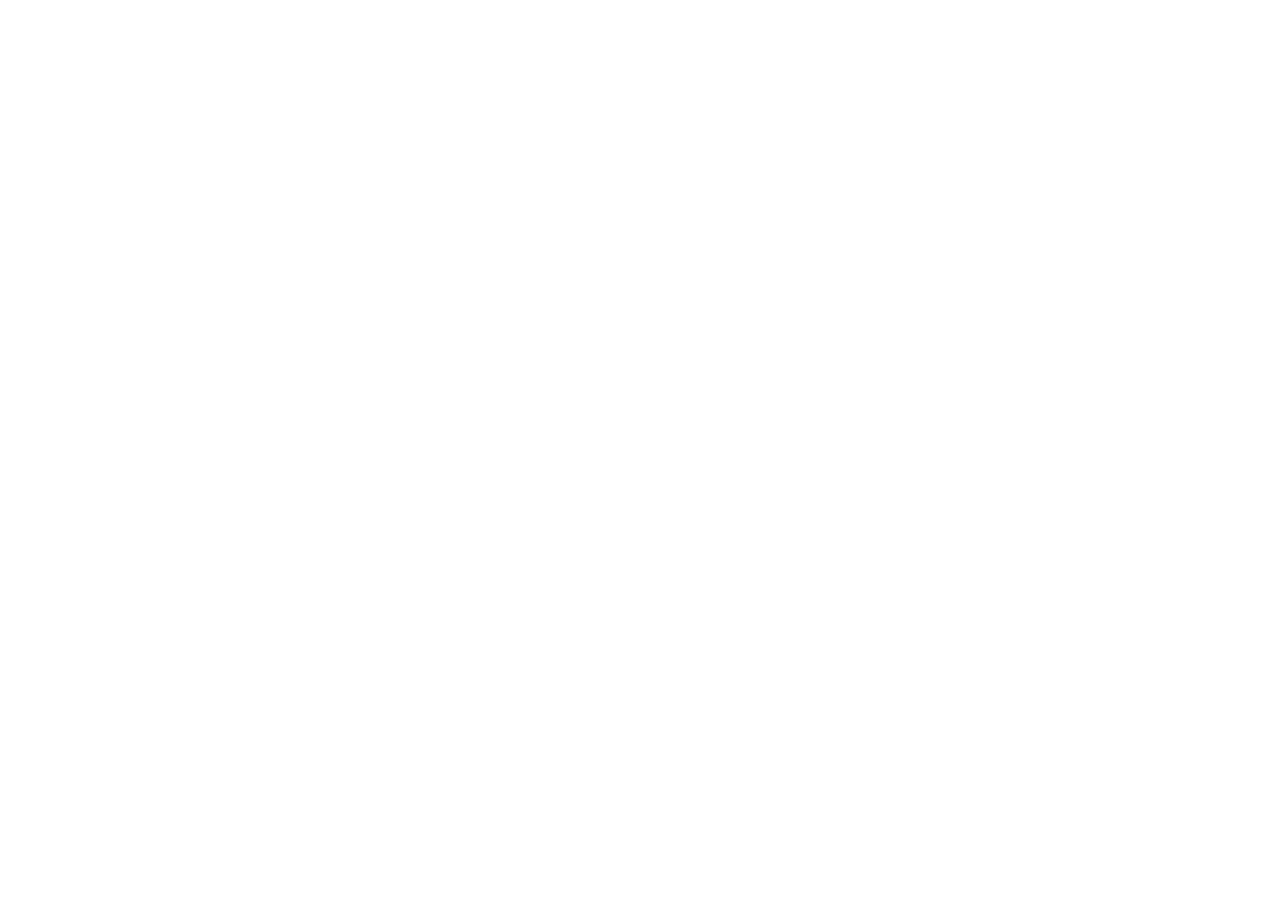
==== Index.html @ f9b5e38b "Started the portfolio. Included a browser tab icon, the reset css file, and started the html layout." ====
<!---------------------------------- 
-    Project: Personal Portfolio
-    Description: My personal portfolio outlining projects, 
-    achievements, my school life, and includes things such as 
-    my resume and job experiences.
-    Author: Eric Edwards
-    Date: 3/23/2022
-    File: Index.html
----------------------------------->
<!DOCTYPE html>
<html>

<head>
    <title>EE Portfolio - Home</title>
    <meta charset="utf-8" />
    <meta name="viewport" content="width=device-width, initial-scale=1.0" />
    <meta name="keywords" content="Eric, Edwards, Portfolio, Assabet" />
    <meta name="author" content="Eric Edwards" />
    <meta name="description" content="Eric Edwards' Portfolio" />
    <link rel="icon" href="Icons/favicon.ico" type="image/x-icon" />
    <link rel="stylesheet" href="Reset.css" />
    <link rel="stylesheet" href="Base.css" />
</head>

<body>
    <section id="banner">

    </section>
    <nav>

    </nav>
    <section class="bodyGrid">

    </section>
    <footer>

    </footer>
</body>

</html>
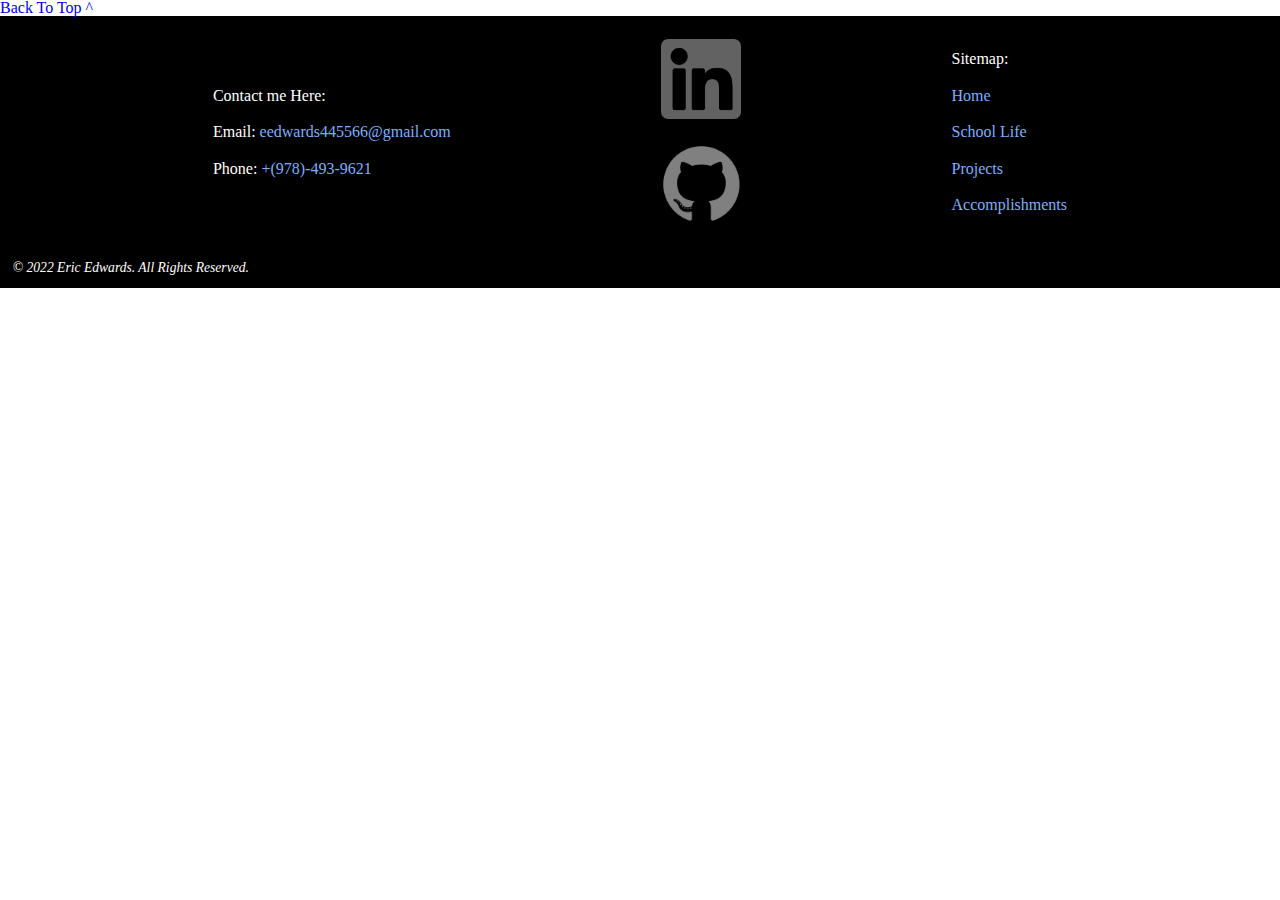
==== commit cbccb650: "worked on Footer stuffs" ====
--- a/Index.html
+++ b/Index.html
@@ -8,7 +8,7 @@
 -    File: Index.html
 ----------------------------------->
 <!DOCTYPE html>
-<html>
+<html lang="en">
 
 <head>
     <title>EE Portfolio - Home</title>
@@ -23,17 +23,74 @@
 </head>
 
 <body>
+    <!-- Home Page banner with multiple randomized on refresh images as the background to the banner title text  -->
     <section id="banner">
 
     </section>
+    <!-- fixed nav so it is always accessible to the viewer -->
     <nav>
 
     </nav>
-    <section class="bodyGrid">
+    <!--
+        Content of the page. Vertical flex with either a fixed or parallaxed background. 
+        Whitespace in between each content div which will have css animations.
+     -->
+    <section class="bodyFlex">
+        <!-- each div is a horizontal flex, containing text and an image on alternating sides. -->
+        <div class="contentSpace" id="bio">
 
+        </div>
+        <div class="whiteSpace">
+
+        </div>
+        <div class="contentSpace" id="project">
+
+        </div>
+        <div class="whiteSpace">
+
+        </div>
+        <div class="contentSpace" id="robot">
+
+        </div>
+        <div class="whiteSpace">
+
+        </div>
+        <div class="contentSpace" id="resume">
+
+        </div>
+        <div class="toTop">
+            <a href="#bio">Back To Top ^</a>
+        </div>
     </section>
+    <!-- includes copyright, sitemap, contact information and link to accounts such as GitHub and LinkedIn -->
     <footer>
-
+        <div class="footItem" id="footInfo">
+            <div id="contact">
+                <ul class="footList" id="contactList">
+                    <li>Contact me Here:</li>
+                    <li>Email: <a href="mailto:eedwards445566@gmail.com">eedwards445566@gmail.com</a></li>
+                    <li>Phone: <a href="tel:+9784939621">+(978)-493-9621</a></li>
+                </ul>
+            </div>
+            <div id="accounts">
+                <ul class="footList" id="accountList">
+                    <li><a href=""><img src="Icons/LinkedInIcon.png" alt="LinkedIn" id="LinkedIn"></a></li>
+                    <li><a href=""><img src="Icons/GitHubIcon.png" alt="GitHub" id="GitHub"></a></li>
+                </ul>
+            </div>
+            <div id="explore">
+                <ul class="footList" id="sitemap">
+                    <li>Sitemap:</li>
+                    <li><a href="Index.html">Home</a></li>
+                    <li><a href="School.html">School Life</a></li>
+                    <li><a href="Projects.html">Projects</a></li>
+                    <li><a href="Accomplishments.html">Accomplishments</a></li>
+                </ul>
+            </div>
+        </div>
+        <div class="footItem" id="copyRight">
+            &#169; 2022 Eric Edwards. All Rights Reserved.
+        </div>
     </footer>
 </body>
 
--- a/Base.css
+++ b/Base.css
@@ -0,0 +1,87 @@
+@charset "utf-8";
+/************************************
+* Project: Personal Portfolio
+* Description: CSS File, regarding elements that are shared across each page.
+* Author: Eric Edwards
+* Date: 4/5/2022
+* File: Base.css
+************************************/
+
+/* Html and Body Tags */
+
+
+/* Nav Styles */
+
+
+/* Main Content Styles */
+
+
+/* Footer Styles */
+footer {
+    background-color: black;
+    color: white;
+    display: flex;
+    flex-direction: column;
+    justify-content: space-evenly;
+    align-items: flex-start;
+}
+
+.footItem {
+    padding: 1vw;
+}
+
+#copyRight {
+    font-size: .85em;
+    font-style: italic;
+}
+
+#footInfo {
+    display: flex;
+    flex-direction: row;
+    justify-content: space-evenly;
+    align-items: center;
+    width: 100vw;
+}
+
+#accountList {
+    align-items: center;
+    justify-content: center;
+}
+
+img#LinkedIn {
+    width: 80px;
+    height: 80px;
+    filter: grayscale(1);
+}
+
+img#GitHub {
+    width: 80px;
+    height: 80px;
+    filter: contrast(0);
+}
+
+img#LinkedIn:hover {
+    transition: .7s;
+    filter: grayscale(0);
+}
+
+img#GitHub:hover {
+    transition: .7s;
+    filter: contrast(1);
+}
+
+footer li {
+    padding: .8vw;
+}
+
+footer a:link {
+    color: rgb(123, 176, 255);
+}
+
+footer a:visited {
+    color: rgb(204, 0, 255);
+}
+
+footer a:hover {
+    color: rgb(185, 185, 185);
+}